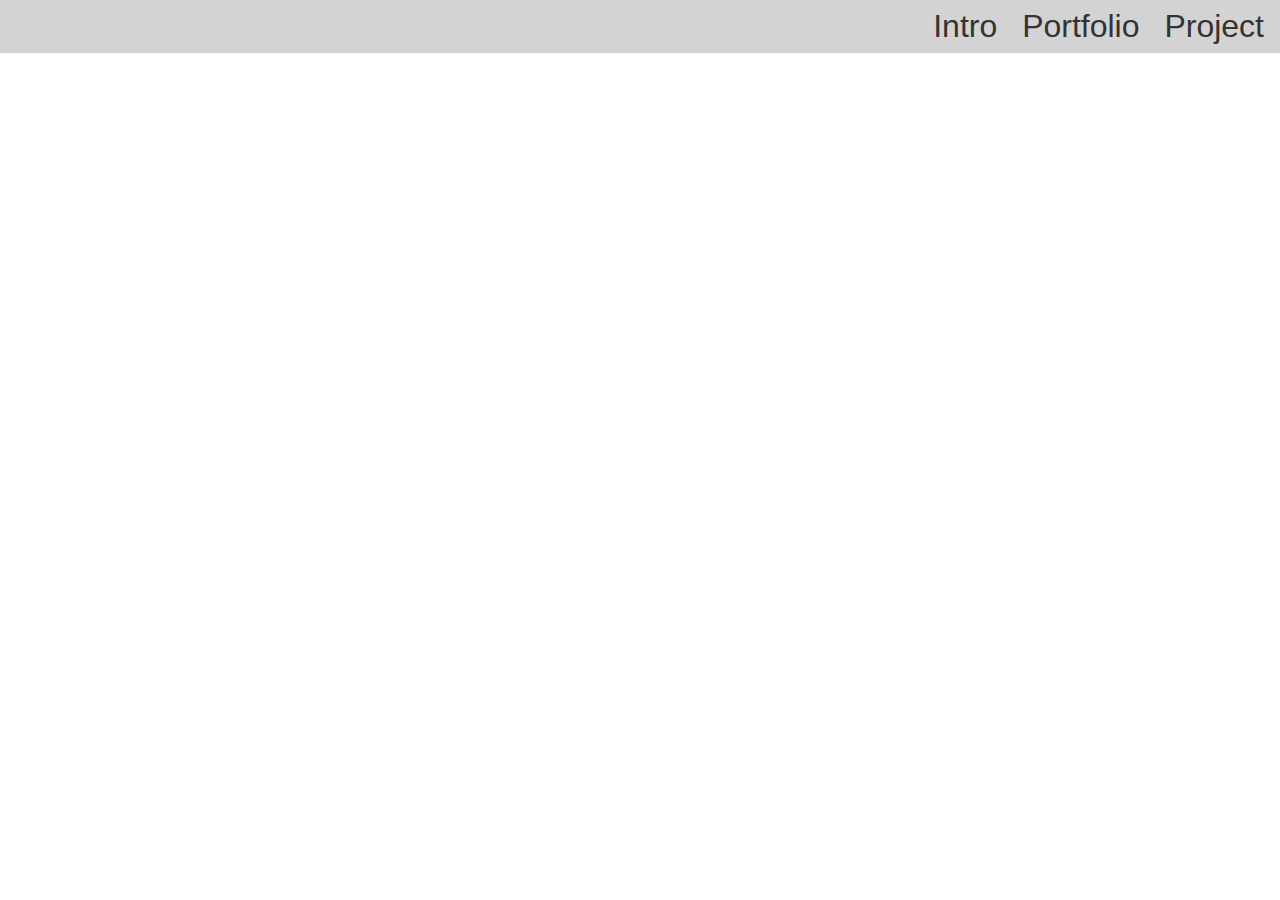
==== index.html @ 9f8366cc "Display propeties Navbar" ====
<!DOCTYPE html>
<html lang="en">
  <head>
    <meta charset="UTF-8" />
    <meta name="viewport" content="width=device-width, initial-scale=1.0" />
    <title>Document</title>
    <link rel="stylesheet" href="index.css" />
    <!-- <link rel="preconnect" href="https://fonts.googleapis.com" /> -->
    <!-- <link rel="preconnect" href="https://fonts.gstatic.com" crossorigin /> -->
  </head>
  <body>
    <main>
      <!-- <p>Hey how are you</p>
      <p>Hey bro <span class="name">sumit!</span>see</p> -->

      <nav>
        <ul>
          <li><a href="#">Intro</a></li>
          <li><a href="#">Portfolio</a></li>
          <li><a href="#">Project</a></li>
        </ul>
      </nav>
    </main>
    <script>
      function addNumber(num1, num2) {
        return num1 + num2;
      }
      console.log(addNumber(10, 10));
    </script>
  </body>
</html>
---- index.css ----
*{
  margin: 0;
  padding: 0;
}
body{
  font-size: 2rem;
  font-family: "Roboto",sans-serif;
}

ul{
  list-style-type: none;
  background-color: lightgray;
  text-align: right;
  padding: 0.5rem;
  margin: 0;

}
li{
  list-style-type: none;
  display: inline-block;
  margin-inline: 0.5rem;
}
li a{
  color: #333;
  text-decoration:none;
}
li a:hover, li a:focus{
  text-decoration:underline;
}
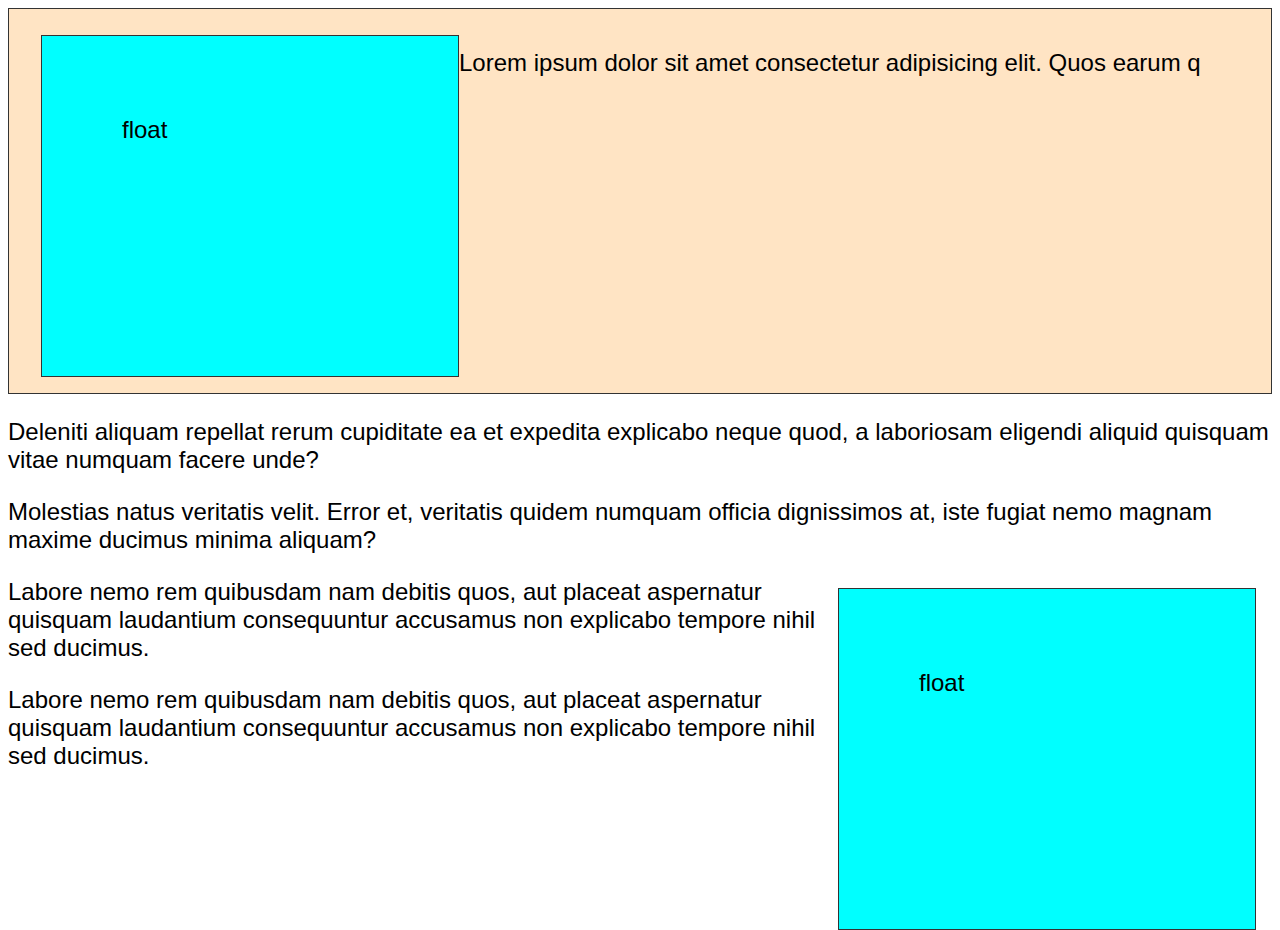
==== commit 190053dc: "floats properties" ====
--- a/index.html
+++ b/index.html
@@ -10,22 +10,62 @@
   </head>
   <body>
     <main>
-      <!-- <p>Hey how are you</p>
-      <p>Hey bro <span class="name">sumit!</span>see</p> -->
+      <section>
+        <div class="block left">float</div>
+        <p>
+          Lorem ipsum dolor sit amet consectetur adipisicing elit. Quos earum q
+        </p>
+      </section>
+      <div class="clear"></div>
+      <p>
+        Deleniti aliquam repellat rerum cupiditate ea et expedita explicabo
+        neque quod, a laboriosam eligendi aliquid quisquam vitae numquam facere
+        unde?
+      </p>
+      <p>
+        Molestias natus veritatis velit. Error et, veritatis quidem numquam
+        officia dignissimos at, iste fugiat nemo magnam maxime ducimus minima
+        aliquam?
+      </p>
+      <div class="block right">float</div>
 
-      <nav>
-        <ul>
-          <li><a href="#">Intro</a></li>
-          <li><a href="#">Portfolio</a></li>
-          <li><a href="#">Project</a></li>
-        </ul>
-      </nav>
+      <p>
+        Labore nemo rem quibusdam nam debitis quos, aut placeat aspernatur
+        quisquam laudantium consequuntur accusamus non explicabo tempore nihil
+        sed ducimus.
+      </p>
+      <p>
+        Labore nemo rem quibusdam nam debitis quos, aut placeat aspernatur
+        quisquam laudantium consequuntur accusamus non explicabo tempore nihil
+        sed ducimus.
+      </p>
     </main>
     <script>
-      function addNumber(num1, num2) {
-        return num1 + num2;
+      // function addNumber(num1, num2) {
+      //   return num1 + num2;
+      // }
+      // console.log(addNumber(10, 10));
+      let a = 1;
+      function declare(num1) {
+        return num1;
       }
-      console.log(addNumber(10, 10));
+
+      const details = {
+        name: "Manoj",
+        Phone_no: 8809,
+        marks: "5.57",
+      };
+      console.log(details);
+      let a2 = null;
+      let b = 550;
+      let c = true;
+      let d = BigInt(550) + BigInt("50");
+      let e = Symbol("i am a nice person");
+      let f = "MANOJ";
+      console.log(a2, b, c, d, e, e);
+      const BigInt = 123456789;
+      const BigInt2 = 123456789;
+      console.log(BigInt + BigInt2);
     </script>
   </body>
 </html>
--- a/index.css
+++ b/index.css
@@ -1,30 +1,33 @@
-
-*{
-  margin: 0;
-  padding: 0;
-}
 body{
-  font-size: 2rem;
-  font-family: "Roboto",sans-serif;
-}
-
-ul{
-  list-style-type: none;
-  background-color: lightgray;
-  text-align: right;
-  padding: 0.5rem;
-  margin: 0;
+  font-family: "Robato", sans-serif;
+  font-size: 1.5rem;
 
 }
-li{
-  list-style-type: none;
-  display: inline-block;
-  margin-inline: 0.5rem;
+.block{
+  border: 1px solid #333;
+  background-color: aqua;
+  width: 20vw;
+  height: 20vh;
+  margin-top: 10px;
+  padding:5rem
+
 }
-li a{
-  color: #333;
-  text-decoration:none;
+.left{
+  float: left;
+  margin-left:1rem;
+
 }
-li a:hover, li a:focus{
-  text-decoration:underline;
+.right{
+  float: right;
+  margin-right: 1rem;
 }
+.clear{
+  clear: both;
+}
+section{
+  background-color: bisque;
+  border: 1px solid #333;
+  padding: 1rem;
+  /* overflow: auto; */
+  display: flow-root;
+}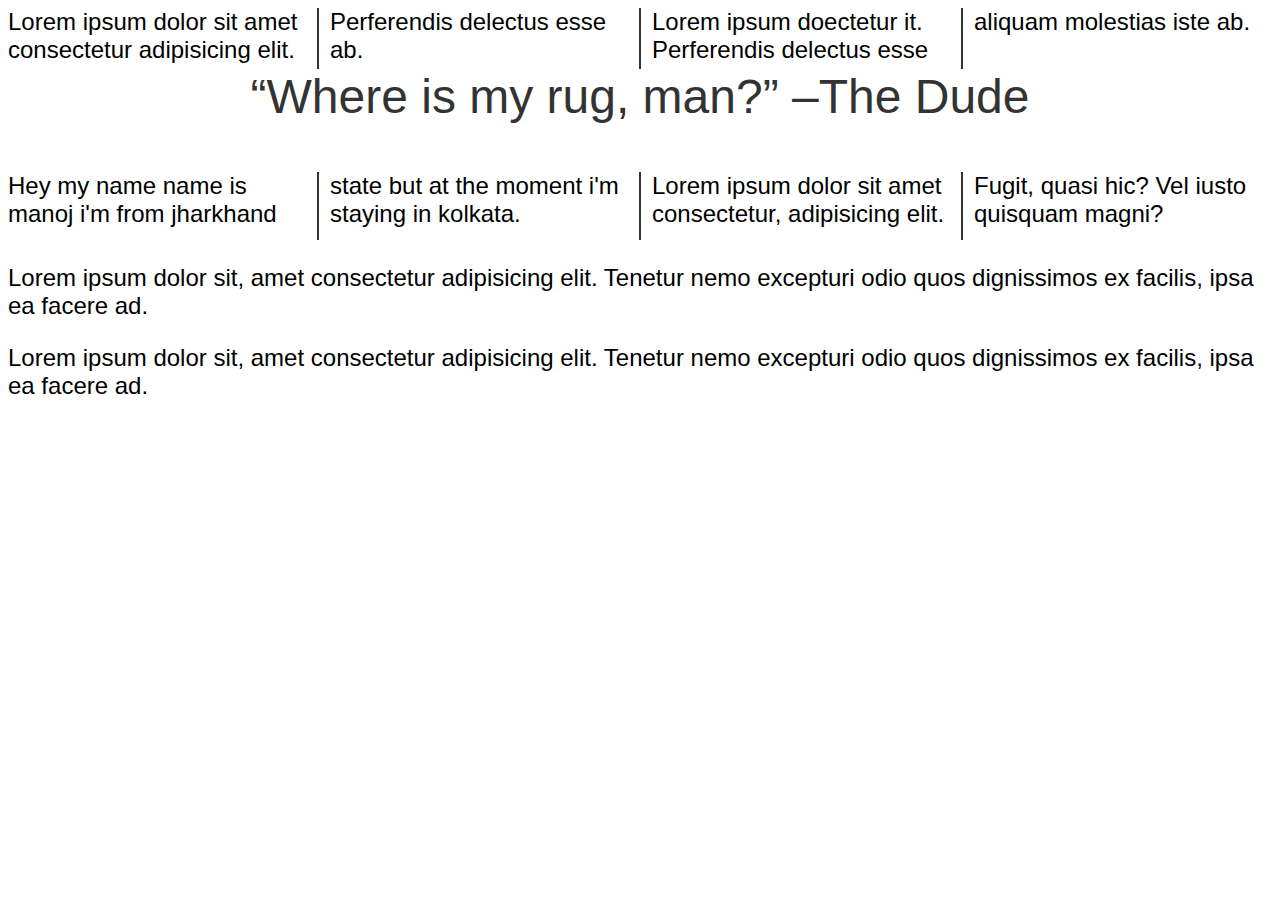
==== commit f2e2992a: "Columns properties" ====
--- a/index.html
+++ b/index.html
@@ -9,63 +9,36 @@
     <!-- <link rel="preconnect" href="https://fonts.gstatic.com" crossorigin /> -->
   </head>
   <body>
-    <main>
-      <section>
-        <div class="block left">float</div>
-        <p>
-          Lorem ipsum dolor sit amet consectetur adipisicing elit. Quos earum q
-        </p>
-      </section>
-      <div class="clear"></div>
+    <section class="colums">
       <p>
-        Deleniti aliquam repellat rerum cupiditate ea et expedita explicabo
-        neque quod, a laboriosam eligendi aliquid quisquam vitae numquam facere
-        unde?
+        Lorem ipsum dolor sit amet consectetur adipisicing elit. Perferendis
+        delectus esse ab.
       </p>
       <p>
-        Molestias natus veritatis velit. Error et, veritatis quidem numquam
-        officia dignissimos at, iste fugiat nemo magnam maxime ducimus minima
-        aliquam?
+        Lorem ipsum doectetur it. Perferendis delectus esse aliquam molestias
+        iste ab.
       </p>
-      <div class="block right">float</div>
-
-      <p>
-        Labore nemo rem quibusdam nam debitis quos, aut placeat aspernatur
-        quisquam laudantium consequuntur accusamus non explicabo tempore nihil
-        sed ducimus.
+      <!-- <h2>Next topic</h2> -->
+      <p class="quote">
+        &#8220;Where is my rug, man?&#8221;
+        <span class="nowrap">&#8211;The Dude</span>
       </p>
       <p>
-        Labore nemo rem quibusdam nam debitis quos, aut placeat aspernatur
-        quisquam laudantium consequuntur accusamus non explicabo tempore nihil
-        sed ducimus.
+        Hey my name name is manoj i'm from jharkhand state but at the moment i'm
+        staying in kolkata.
       </p>
-    </main>
-    <script>
-      // function addNumber(num1, num2) {
-      //   return num1 + num2;
-      // }
-      // console.log(addNumber(10, 10));
-      let a = 1;
-      function declare(num1) {
-        return num1;
-      }
-
-      const details = {
-        name: "Manoj",
-        Phone_no: 8809,
-        marks: "5.57",
-      };
-      console.log(details);
-      let a2 = null;
-      let b = 550;
-      let c = true;
-      let d = BigInt(550) + BigInt("50");
-      let e = Symbol("i am a nice person");
-      let f = "MANOJ";
-      console.log(a2, b, c, d, e, e);
-      const BigInt = 123456789;
-      const BigInt2 = 123456789;
-      console.log(BigInt + BigInt2);
-    </script>
+      <p>
+        Lorem ipsum dolor sit amet consectetur, adipisicing elit. Fugit, quasi
+        hic? Vel iusto quisquam magni?
+      </p>
+    </section>
+    <p>
+      Lorem ipsum dolor sit, amet consectetur adipisicing elit. Tenetur nemo
+      excepturi odio quos dignissimos ex facilis, ipsa ea facere ad.
+    </p>
+    <p>
+      Lorem ipsum dolor sit, amet consectetur adipisicing elit. Tenetur nemo
+      excepturi odio quos dignissimos ex facilis, ipsa ea facere ad.
+    </p>
   </body>
 </html>
--- a/index.css
+++ b/index.css
@@ -3,31 +3,29 @@
   font-size: 1.5rem;
 
 }
-.block{
-  border: 1px solid #333;
-  background-color: aqua;
-  width: 20vw;
-  height: 20vh;
-  margin-top: 10px;
-  padding:5rem
-
+.colums{
+  /* column-count: 4;
+  column-width: 250px; */
+  columns: 4 250px;
+  column-rule: 2px solid #333 ;
 }
-.left{
-  float: left;
-  margin-left:1rem;
-
+.colums p{
+  margin-top:0;
 }
-.right{
-  float: right;
-  margin-right: 1rem;
+.colums h2 {
+  border: 2px solid #333;
+  background-color:salmon;
+  break-inside: avoid;
+  text-align: center;
+  
+  
 }
-.clear{
-  clear: both;
+.quote{
+  font-size: 3rem;
+  text-align: center;
+  color: #333;
+  column-span: all;
 }
-section{
-  background-color: bisque;
-  border: 1px solid #333;
-  padding: 1rem;
-  /* overflow: auto; */
-  display: flow-root;
+.nowrap{
+  white-space:nowrap; 
 }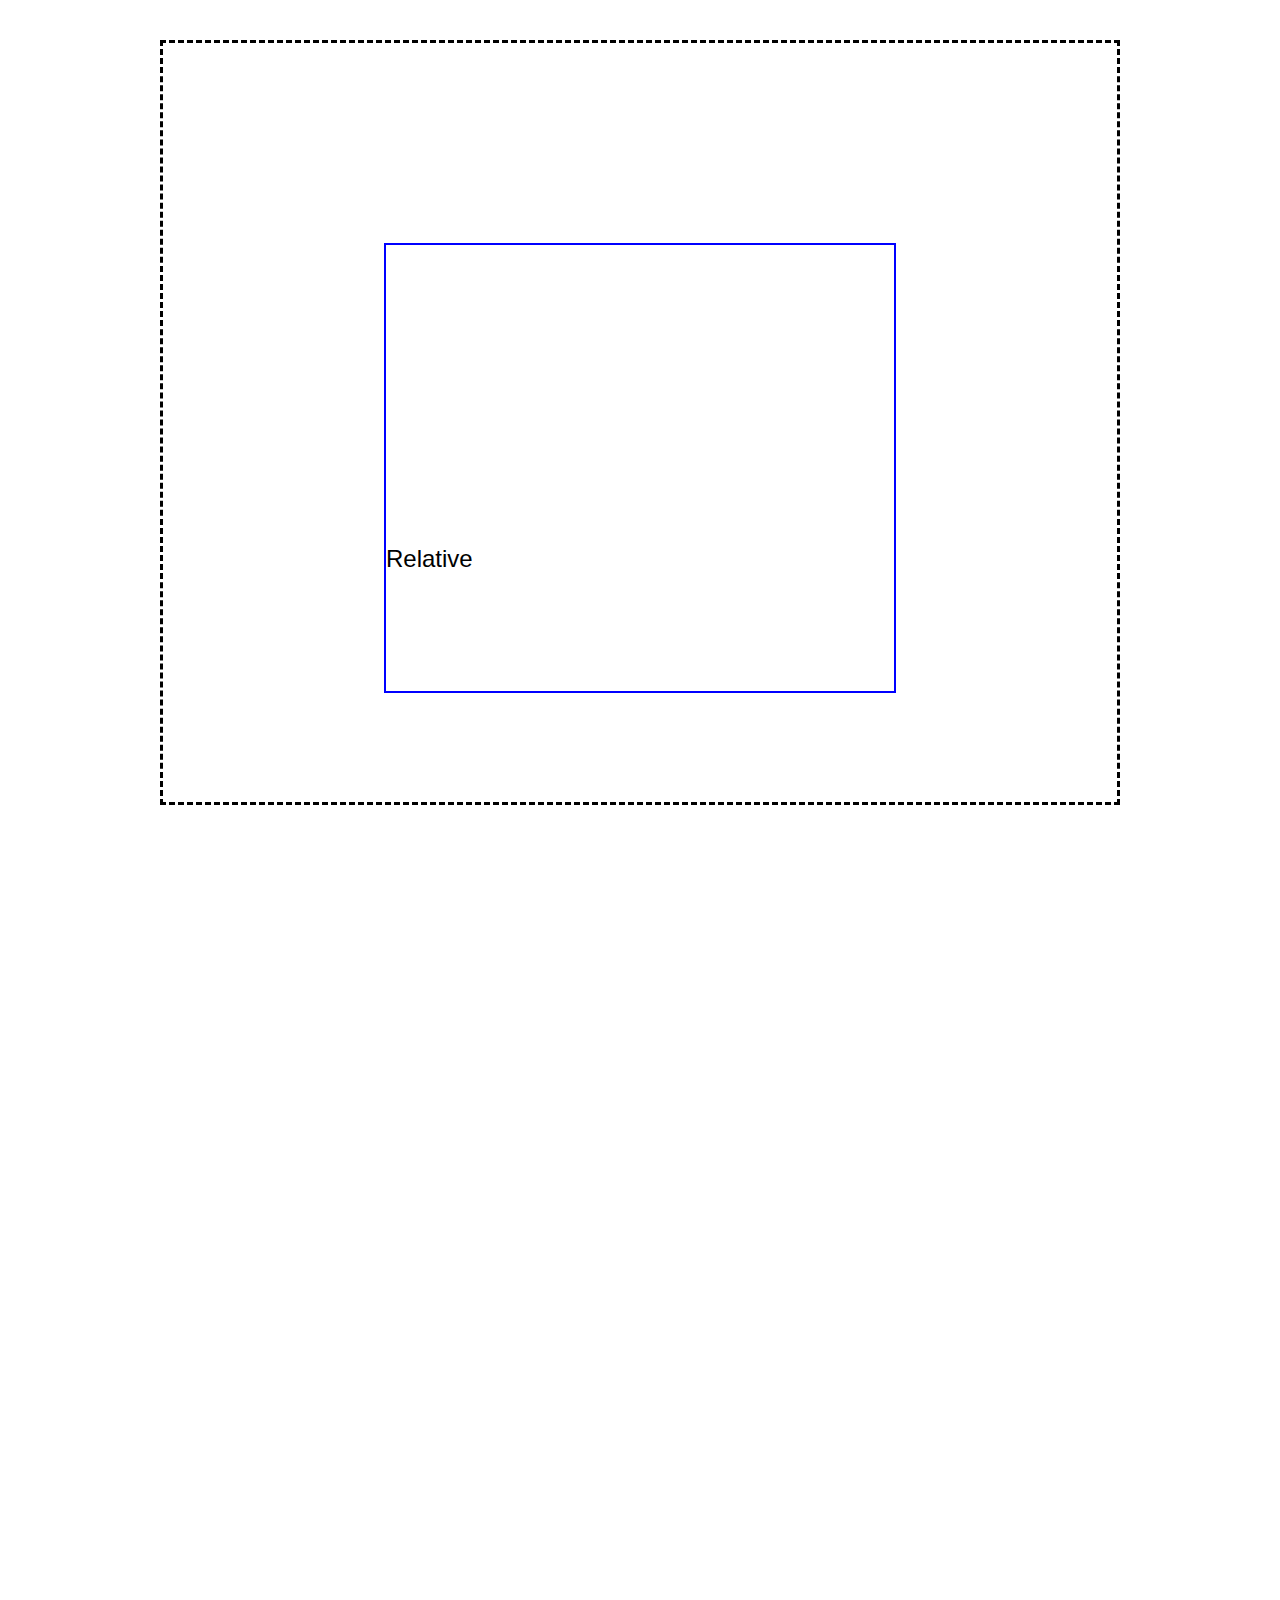
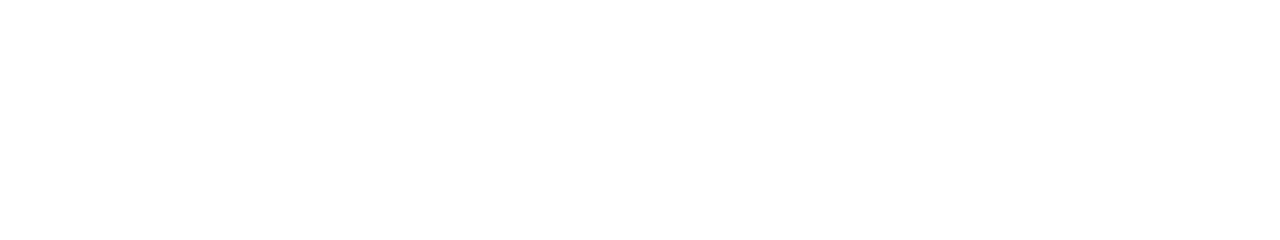
==== commit 829bcb9a: "position properties" ====
--- a/index.html
+++ b/index.html
@@ -9,36 +9,38 @@
     <!-- <link rel="preconnect" href="https://fonts.gstatic.com" crossorigin /> -->
   </head>
   <body>
-    <section class="colums">
-      <p>
-        Lorem ipsum dolor sit amet consectetur adipisicing elit. Perferendis
-        delectus esse ab.
-      </p>
-      <p>
-        Lorem ipsum doectetur it. Perferendis delectus esse aliquam molestias
-        iste ab.
-      </p>
-      <!-- <h2>Next topic</h2> -->
-      <p class="quote">
-        &#8220;Where is my rug, man?&#8221;
-        <span class="nowrap">&#8211;The Dude</span>
-      </p>
-      <p>
-        Hey my name name is manoj i'm from jharkhand state but at the moment i'm
-        staying in kolkata.
-      </p>
-      <p>
-        Lorem ipsum dolor sit amet consectetur, adipisicing elit. Fugit, quasi
-        hic? Vel iusto quisquam magni?
-      </p>
-    </section>
-    <p>
-      Lorem ipsum dolor sit, amet consectetur adipisicing elit. Tenetur nemo
-      excepturi odio quos dignissimos ex facilis, ipsa ea facere ad.
-    </p>
-    <p>
-      Lorem ipsum dolor sit, amet consectetur adipisicing elit. Tenetur nemo
-      excepturi odio quos dignissimos ex facilis, ipsa ea facere ad.
-    </p>
+    <div class="outer-container">
+      <div class="inner-container">
+        <div class="box absolute">
+        <p>Absolute</p>
+        </div>
+        <div class="box relative"></div>
+        <P>Relative</P>
+      </div>
+      <div class="box fixed">
+        <p>Fixed</p>
+      </div>
+      <div class="box sticky">
+        <p>sticky</p>
+      </div>
+    </div>
+    </div>
+
+    <script>
+     const data = {
+      name : "manoj",
+      roll : "76",
+      branch : "mca"
+
+     }
+     console.log(data.name);
+     console.log(data.roll);
+     console.log(data.branch);
+     console.log(data );
+     console.log(data.name)
+
+    </script>
+
   </body>
 </html>
+
--- a/index.css
+++ b/index.css
@@ -1,31 +1,31 @@
+*{
+  margin: 0;
+  padding: 0;
+  box-sizing: border-box;
+}
 body{
   font-family: "Robato", sans-serif;
   font-size: 1.5rem;
+  min-height: 200vh;
 
 }
-.colums{
-  /* column-count: 4;
-  column-width: 250px; */
-  columns: 4 250px;
-  column-rule: 2px solid #333 ;
-}
-.colums p{
-  margin-top:0;
-}
-.colums h2 {
-  border: 2px solid #333;
-  background-color:salmon;
-  break-inside: avoid;
-  text-align: center;
-  
+.outer-container{
+  border: 3px dashed #000;
+  width:75vw;
+  height: 85vh;
+  margin:40px auto;
   
 }
-.quote{
-  font-size: 3rem;
-  text-align: center;
-  color: #333;
-  column-span: all;
+.inner-container{
+  border:2px solid #00f;
+  width:40vw;
+  height: 50vh;
+  margin: 200px auto;
 }
-.nowrap{
-  white-space:nowrap; 
+.box{
+  width: 150px;
+  height: 150px;
+  color: #fff;
+  padding: 1rem;
+  te
 }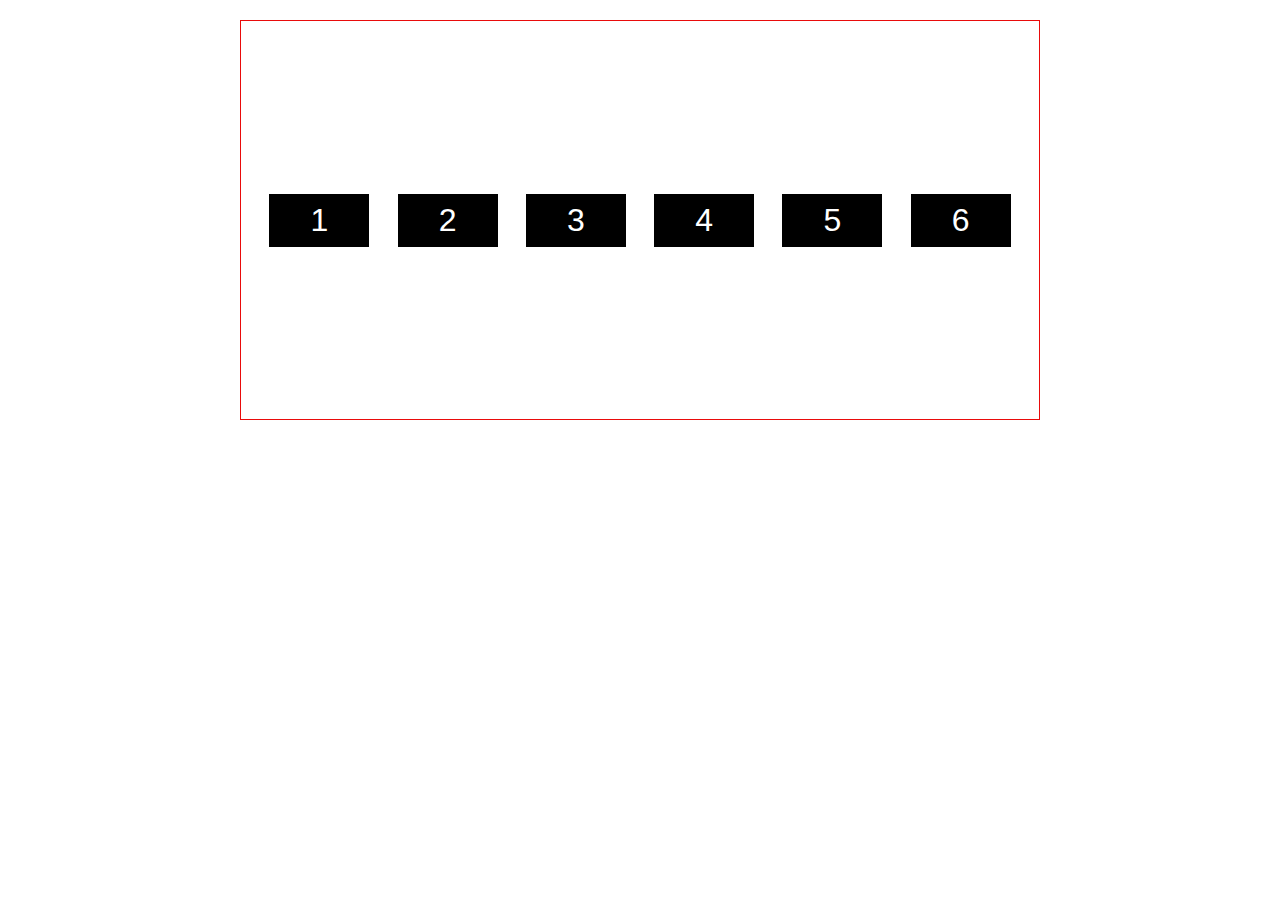
==== commit 9e579a70: "flex box" ====
--- a/index.html
+++ b/index.html
@@ -9,38 +9,26 @@
     <!-- <link rel="preconnect" href="https://fonts.gstatic.com" crossorigin /> -->
   </head>
   <body>
-    <div class="outer-container">
-      <div class="inner-container">
-        <div class="box absolute">
-        <p>Absolute</p>
-        </div>
-        <div class="box relative"></div>
-        <P>Relative</P>
-      </div>
-      <div class="box fixed">
-        <p>Fixed</p>
-      </div>
-      <div class="box sticky">
-        <p>sticky</p>
-      </div>
-    </div>
-    </div>
+    <main class="container">
+      <div class="box">1</div>
+      <div class="box">2</div>
+      <div class="box">3</div>
+      <div class="box">4</div>
+      <div class="box">5</div>
+      <div class="box">6</div>
+    </main>
 
     <script>
-     const data = {
-      name : "manoj",
-      roll : "76",
-      branch : "mca"
-
-     }
-     console.log(data.name);
-     console.log(data.roll);
-     console.log(data.branch);
-     console.log(data );
-     console.log(data.name)
-
+      const data = {
+        name: "manoj",
+        roll: "76",
+        branch: "mca",
+      };
+      console.log(data.name);
+      console.log(data.roll);
+      console.log(data.branch);
+      console.log(data);
+      console.log(data.name);
     </script>
-
   </body>
 </html>
-
--- a/index.css
+++ b/index.css
@@ -5,27 +5,36 @@
 }
 body{
   font-family: "Robato", sans-serif;
-  font-size: 1.5rem;
-  min-height: 200vh;
+  min-height: 100vh;
+  padding: 20px;
+
 
 }
-.outer-container{
-  border: 3px dashed #000;
-  width:75vw;
-  height: 85vh;
-  margin:40px auto;
+main{
+  max-width: 800px;
+  min-height: 400px;
+  margin-inline: auto;
+  border: 1px solid #e90b0b;
+  display: flex;
+  justify-content: space-evenly;
+  align-items:center;
+  /* flex-direction: row; */
+  flex-flow: row wrap;
+  align-content: space-evenly;
+
   
 }
-.inner-container{
-  border:2px solid #00f;
-  width:40vw;
-  height: 50vh;
-  margin: 200px auto;
+.box{
+   background-color: #000 ;
+   color: #fff;
+   min-width:100px;
+   max-height:100px;
+   font-size: 2rem;
+   padding: 0.5rem;
+   padding: 0.5rem;
+
+
+   display: flex;
+   justify-content: center;
+
 }
-.box{
-  width: 150px;
-  height: 150px;
-  color: #fff;
-  padding: 1rem;
-  te
-}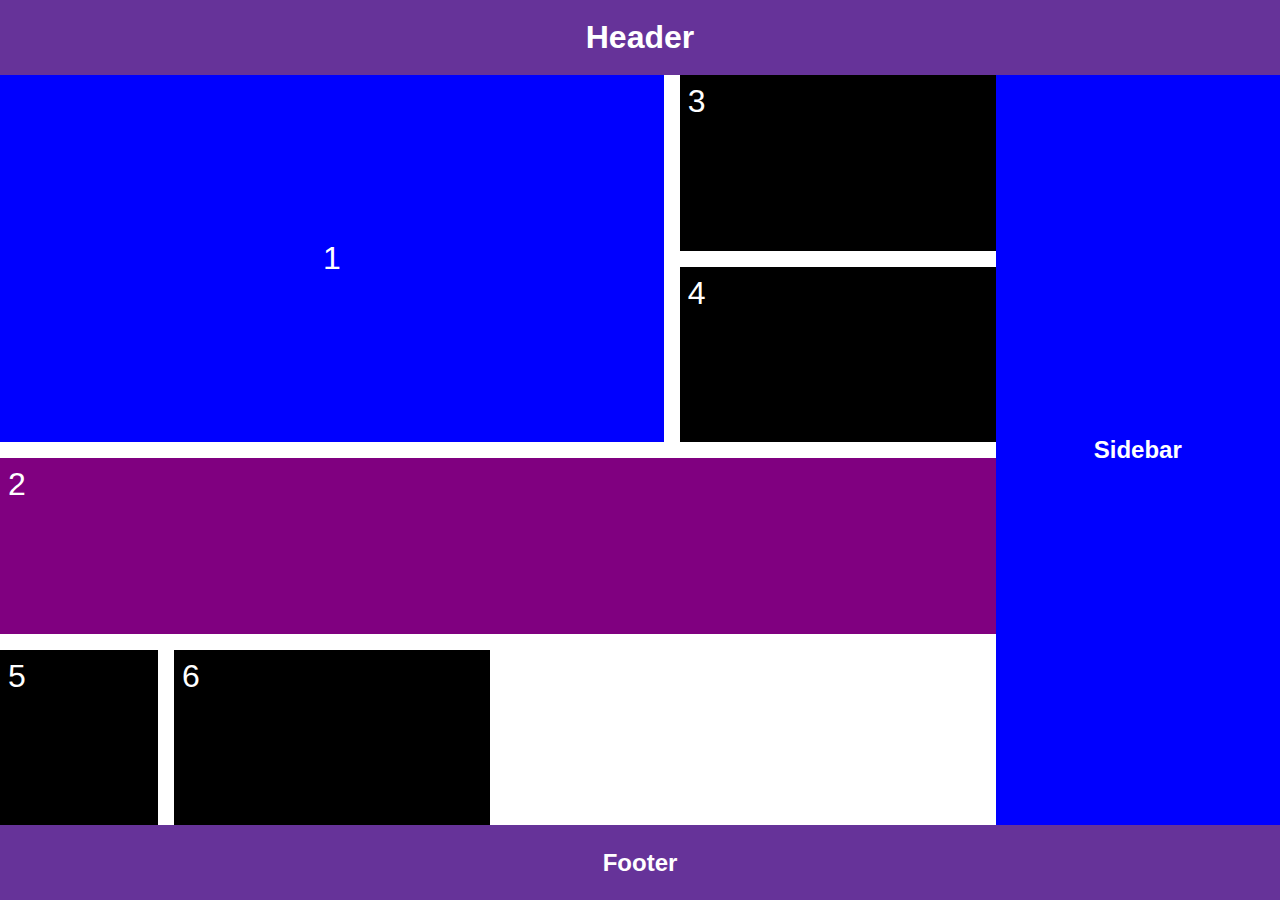
==== commit 2d8abb22: "grid properties uses" ====
--- a/index.html
+++ b/index.html
@@ -9,6 +9,7 @@
     <!-- <link rel="preconnect" href="https://fonts.gstatic.com" crossorigin /> -->
   </head>
   <body>
+    <header class="header el"><h1>Header</h1></header>
     <main class="container">
       <div class="box">1</div>
       <div class="box">2</div>
@@ -17,18 +18,7 @@
       <div class="box">5</div>
       <div class="box">6</div>
     </main>
-
-    <script>
-      const data = {
-        name: "manoj",
-        roll: "76",
-        branch: "mca",
-      };
-      console.log(data.name);
-      console.log(data.roll);
-      console.log(data.branch);
-      console.log(data);
-      console.log(data.name);
-    </script>
+    <aside class="sidebar el"><h2>Sidebar</h2></aside>
+    <footer class="footer el"><h2>Footer</h2></footer>
   </body>
 </html>
--- a/index.css
+++ b/index.css
@@ -6,35 +6,75 @@
 body{
   font-family: "Robato", sans-serif;
   min-height: 100vh;
-  padding: 20px;
+
+  display: grid;
+  grid-template-columns: repeat(9, 1fr);
+  grid-auto-rows: 75px auto 75px;
+  grid-template-areas: 
+  "hd hd  hd hd hd hd hd hd hd"
+  "mn mn mn mn mn mn mn sb sb"
+  "ft ft ft ft ft ft ft ft ft";
+
+ 
+}
+.el{
+  background-color: rebeccapurple;
+  color: #fff;
+  display: grid;
+  place-content: center;
+}
+
+
+.header{
+  grid-area: hd;
+}
+.sidebar{
+  grid-area: sb;
+  background-color: #00f;
+
+}
+.footer{
+  grid-area: ft;
+}
+.container{
+  grid-area: mn;
+  min-height:400px;
+  display: grid;
+  grid-template-columns: repeat(2, 1fr 2fr);
+  grid-auto-rows: minmax(150px, auto);
+  gap: 1rem;
+
+}
+.box{
+  background-color: #000;
+  color: #fff;
+  font-size: 2rem;
+  padding: 0.5rem;
+}
+/* sudo selector */
+.box:first-child {
+  background-color: #00f;
+  /* grid-column-start: 1;
+  grid-column-end: 4;
+  grid-row-start: 1;
+  grid-row-end: 3; */
+
+  grid-column: 1 / 4;
+  grid-row: 1 / 3;
+
+  /* display: flex;
+  justify-content: center;
+  align-items: center; */
+
+
+  display: grid;
+  place-content: center;
+}
+.box:nth-child(2){
+  background-color: purple;
+  grid-column:1 / 5;
+  grid-row:3/4;
 
 
 }
-main{
-  max-width: 800px;
-  min-height: 400px;
-  margin-inline: auto;
-  border: 1px solid #e90b0b;
-  display: flex;
-  justify-content: space-evenly;
-  align-items:center;
-  /* flex-direction: row; */
-  flex-flow: row wrap;
-  align-content: space-evenly;
 
-  
-}
-.box{
-   background-color: #000 ;
-   color: #fff;
-   min-width:100px;
-   max-height:100px;
-   font-size: 2rem;
-   padding: 0.5rem;
-   padding: 0.5rem;
-
-
-   display: flex;
-   justify-content: center;
-
-}
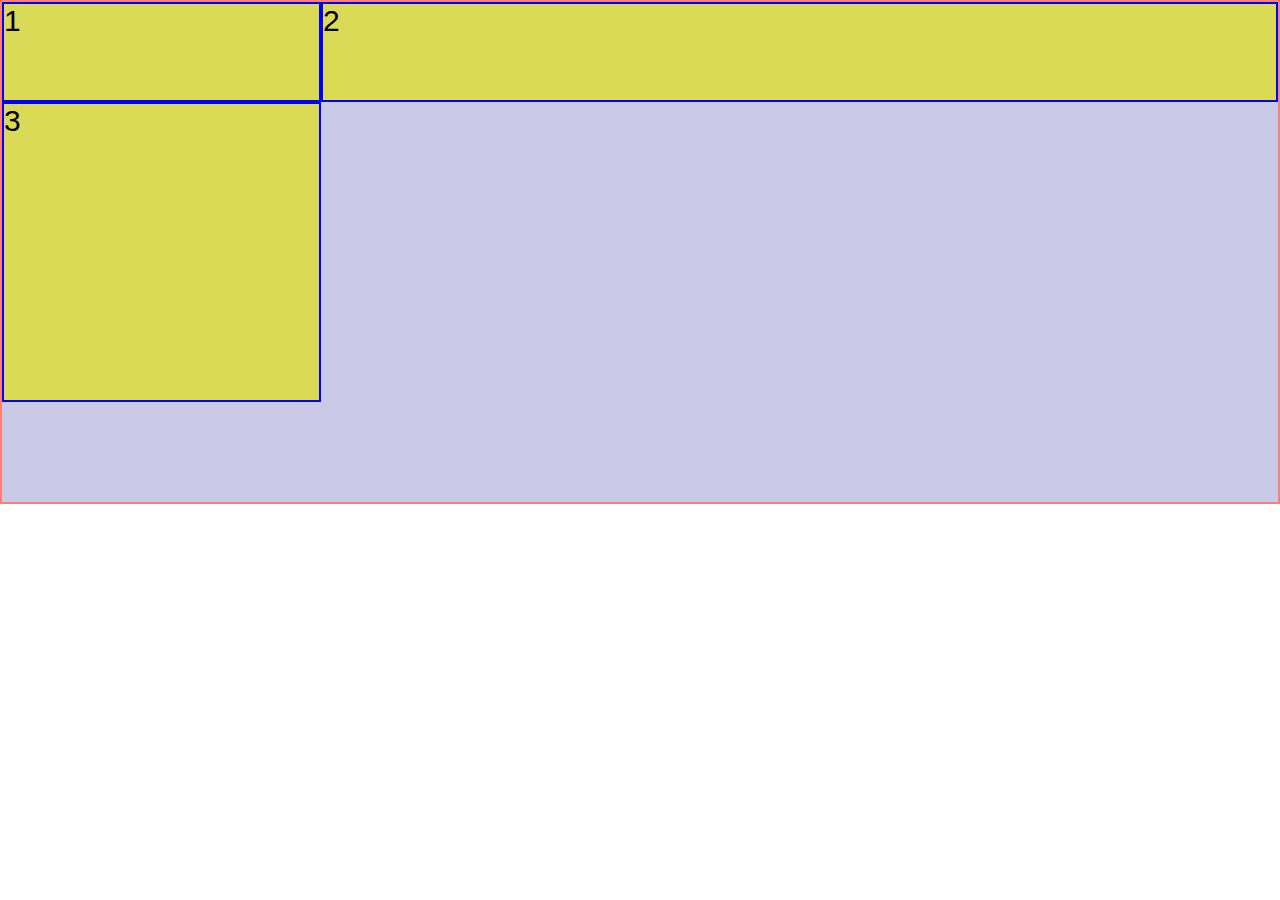
==== commit daaea24e: "grid some methods" ====
--- a/index.html
+++ b/index.html
@@ -9,16 +9,10 @@
     <!-- <link rel="preconnect" href="https://fonts.gstatic.com" crossorigin /> -->
   </head>
   <body>
-    <header class="header el"><h1>Header</h1></header>
-    <main class="container">
-      <div class="box">1</div>
-      <div class="box">2</div>
-      <div class="box">3</div>
-      <div class="box">4</div>
-      <div class="box">5</div>
-      <div class="box">6</div>
-    </main>
-    <aside class="sidebar el"><h2>Sidebar</h2></aside>
-    <footer class="footer el"><h2>Footer</h2></footer>
+    <div class="container">
+      <div class="item item-1">1</div>
+      <div class="item item-2">2</div>
+      <div class="item item-3">3</div>
+    </div>
   </body>
 </html>
--- a/index.css
+++ b/index.css
@@ -5,76 +5,27 @@
 }
 body{
   font-family: "Robato", sans-serif;
-  min-height: 100vh;
-
-  display: grid;
-  grid-template-columns: repeat(9, 1fr);
-  grid-auto-rows: 75px auto 75px;
-  grid-template-areas: 
-  "hd hd  hd hd hd hd hd hd hd"
-  "mn mn mn mn mn mn mn sb sb"
-  "ft ft ft ft ft ft ft ft ft";
-
- 
-}
-.el{
-  background-color: rebeccapurple;
-  color: #fff;
-  display: grid;
-  place-content: center;
-}
-
-
-.header{
-  grid-area: hd;
-}
-.sidebar{
-  grid-area: sb;
-  background-color: #00f;
-
-}
-.footer{
-  grid-area: ft;
-}
-.container{
-  grid-area: mn;
-  min-height:400px;
-  display: grid;
-  grid-template-columns: repeat(2, 1fr 2fr);
-  grid-auto-rows: minmax(150px, auto);
-  gap: 1rem;
-
-}
-.box{
-  background-color: #000;
-  color: #fff;
-  font-size: 2rem;
-  padding: 0.5rem;
-}
-/* sudo selector */
-.box:first-child {
-  background-color: #00f;
-  /* grid-column-start: 1;
-  grid-column-end: 4;
-  grid-row-start: 1;
-  grid-row-end: 3; */
-
-  grid-column: 1 / 4;
-  grid-row: 1 / 3;
-
-  /* display: flex;
-  justify-content: center;
-  align-items: center; */
-
-
-  display: grid;
-  place-content: center;
-}
-.box:nth-child(2){
-  background-color: purple;
-  grid-column:1 / 5;
-  grid-row:3/4;
-
+  /* min-height: 100vh; */
+  font-size: 30px;
 
 }
 
+.container{
+ display: grid;
+
+ background-color: rgb(202, 202, 232);
+ border: 2px solid salmon;
+ /* grid-template-columns:100px 100px 100px 100px 100px  ;
+ grid-template-rows:  100px 100px 100px 100px 100px ; */
+grid-template-rows: 100px 300px 100px;
+grid-template-columns: 1fr 3fr;
+
+}
+.item{
+  border:2px solid #00f;
+  background-color:rgb(218, 218, 87) ;
+  justify-content: center;
+  align-items: center;
+}
+
+     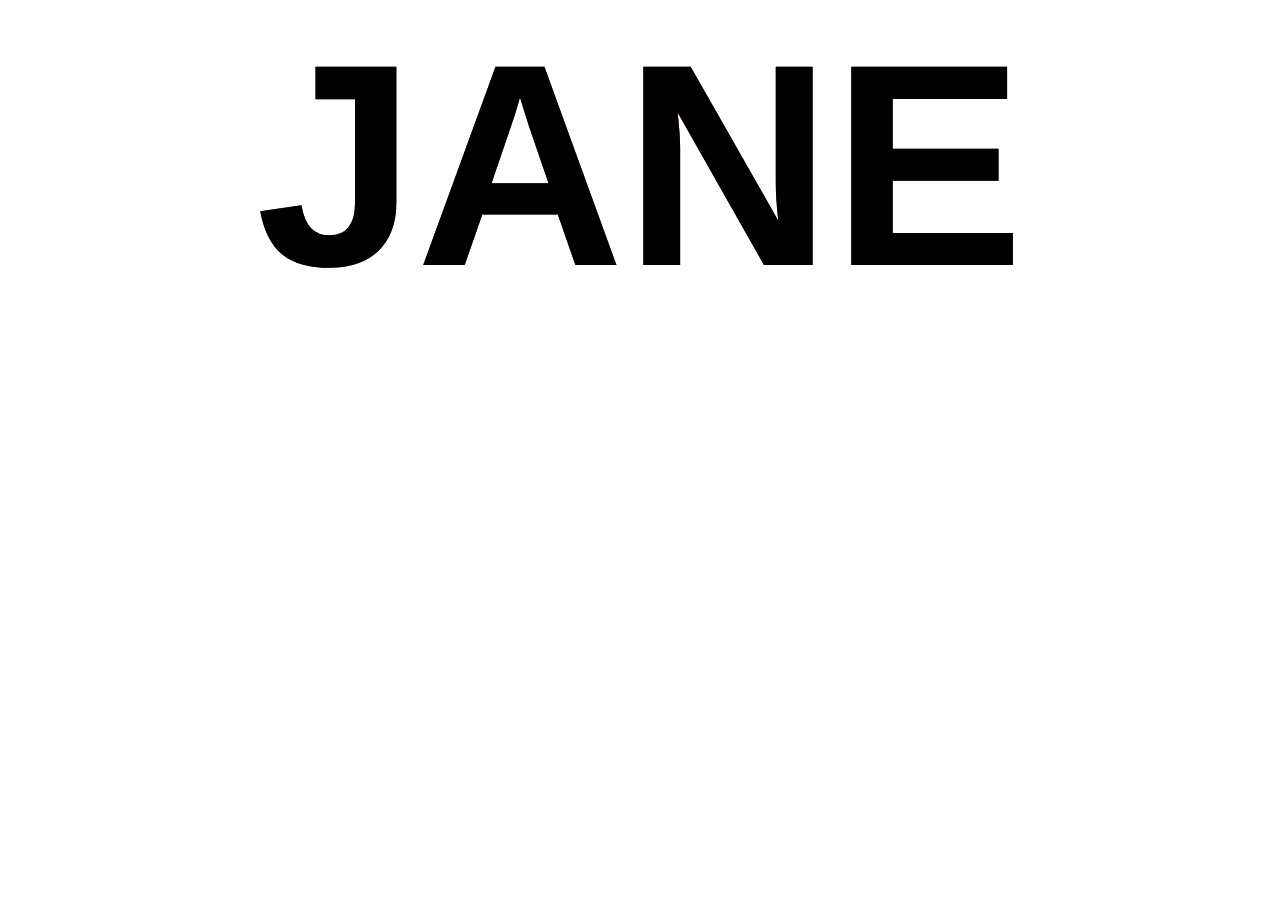
==== commit 850240fc: "images properties" ====
--- a/index.html
+++ b/index.html
@@ -9,10 +9,24 @@
     <!-- <link rel="preconnect" href="https://fonts.gstatic.com" crossorigin /> -->
   </head>
   <body>
-    <div class="container">
-      <div class="item item-1">1</div>
-      <div class="item item-2">2</div>
-      <div class="item item-3">3</div>
-    </div>
+    <div class="clip" style="background-color: rgb(148, 30, 107)">jane</div>
+    <div class="container2"></div>
+    <!-- <div class="container">
+      <section class="hero">
+        <figure class="profile-pic-figure">
+          <img
+            src="images/2pexels-timur-weber.png"
+            alt="profile picture"
+            width="800px"
+            height="800px"
+          />
+          <figcaption class="offscreen">Jane Doe</figcaption>
+          <h1 class="h1">
+            <span class="nowrap">Hello👋</span>
+            <span>I'm Jane</span>
+          </h1>
+        </figure>
+      </section>
+    </div> -->
   </body>
 </html>
--- a/index.css
+++ b/index.css
@@ -1,31 +1,92 @@
+@import url('https://fonts.googleapis.com/css2?family=Roboto:wght@700;900&display=swap');
+
+/* Begin Reset */
 *{
   margin: 0;
   padding: 0;
   box-sizing: border-box;
 }
+img{
+  display: block;
+}
+/* End Reset */
+
+/* utility classes */
+
+.nowrap{
+  white-space:nowrap;
+}
+
+.offscreen{
+  position: absolute;
+  left:-1000px;
+
+}
+/* end utility classes */
 body{
-  font-family: "Robato", sans-serif;
-  /* min-height: 100vh; */
-  font-size: 30px;
+  font-family: "Nunito", sans-serif;
+   min-height: 100vh;
+   background-image: url('../JS_Practice/images/Backgroundpexels-.jpg') ,linear-gradient(to righ t, steelblue, purple, #fff);
+
+  
+}
+.clip{
+
+  font-weight:800 ;
+  font-size: 18rem;
+  text-align: center;
+  background-image: url("../JS_Practice/images/Backgroundpexels-.jpg");
+  background-size: 100%;
+  background-color: aqua;
+  text-transform: uppercase;  
+  -webkit-background-clip: text;
+  background-clip: text;
+ 
+}
+.container{
+  background-color: rgb(251, 210, 156);
+  background-image: url('../JS_Practice/images/Backgroundpexels-.jpg');
+  background-repeat: repeat;
+  background-size: cover;
+}
+
+.hero{
+  /* border: solid grey 2px; */
+
+  border-bottom:2px solid #000;
+  padding: 20px;
+  display: flex;
+  justify-content:flex-start;
+  align-items: center;
+  gap: 30px;
+  /* height: 100vh; */
+
+  background-color: rgb(251, 210, 156);
+  background-image: url('../JS_Practice/images/Backgroundpexels-.jpg');
+  background-repeat: repeat;
+  background-size: cover;
 
 }
 
-.container{
- display: grid;
+  .h1{
+    font-size: 500%;
+    color:rgb(231, 231, 243);
+    background-color: hsla(0, 0%, 3%, 0.354);
+    background-image: url('../JS_Practice/images/Backgroundpexels-.jpg');
+    border-radius: 10px;
+  }
 
- background-color: rgb(202, 202, 232);
- border: 2px solid salmon;
- /* grid-template-columns:100px 100px 100px 100px 100px  ;
- grid-template-rows:  100px 100px 100px 100px 100px ; */
-grid-template-rows: 100px 300px 100px;
-grid-template-columns: 1fr 3fr;
+.profile-pic-figure{
+  width: 35%;
 
 }
-.item{
-  border:2px solid #00f;
-  background-color:rgb(218, 218, 87) ;
-  justify-content: center;
-  align-items: center;
+.profile-pic-figure img{
+  width: 100%;
+  height: auto;
+  min-width:100px ;
+  border:5px double rgb(212, 13, 13);
+  border-radius: 50%;
 }
 
+
      